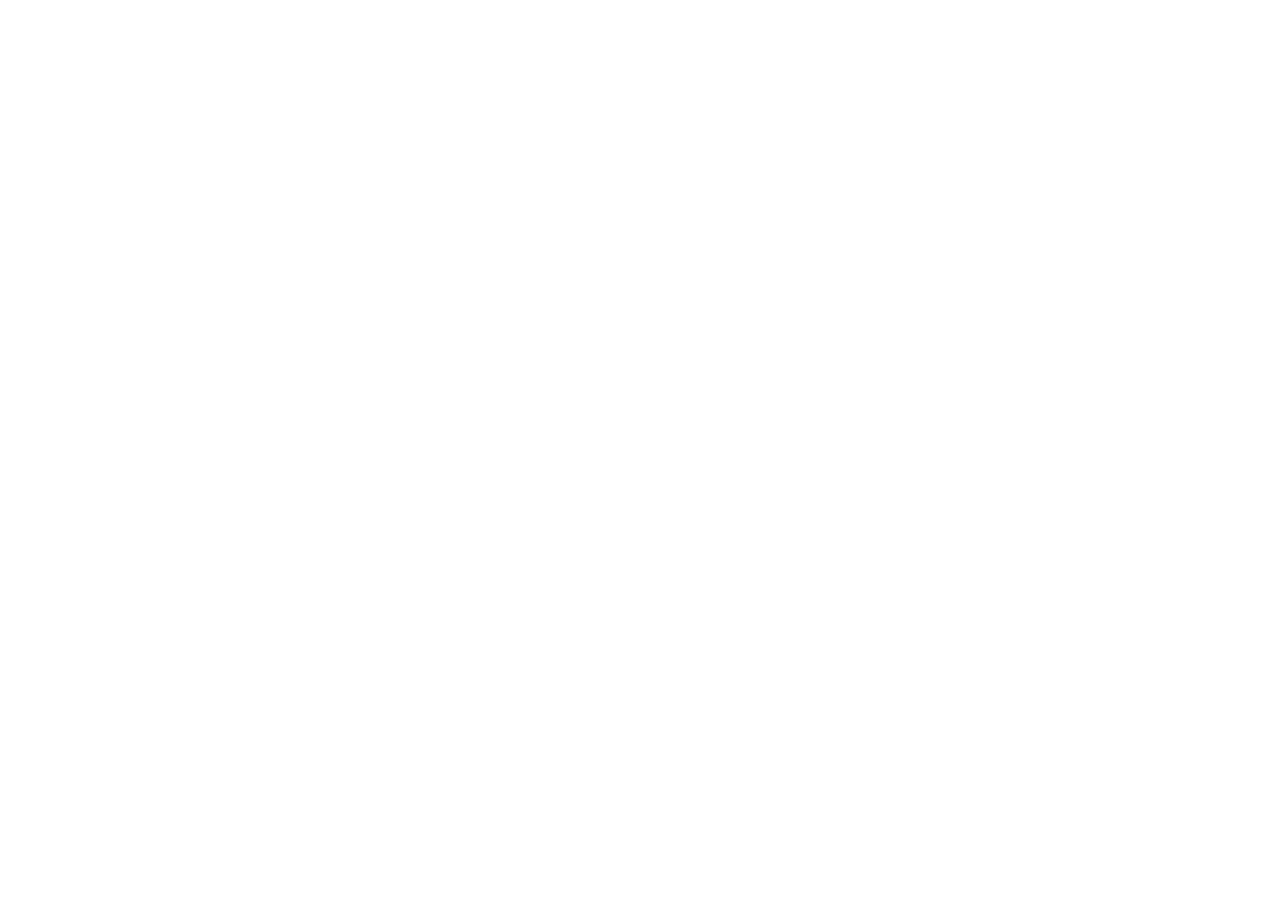
==== HW_16/index.html @ 556dd3ca "init HW_16" ====
<!DOCTYPE html>
<html lang="en">
<head>
    <meta charset="UTF-8">
    <meta http-equiv="X-UA-Compatible" content="IE=edge">
    <meta name="viewport" content="width=device-width, initial-scale=1.0">
    <title>Cards</title>
    <link rel="stylesheet" href="./style.css">
</head>
<body>

    <!-- Make a div

    add a class of wrapper to it
    
    put it into the body
    
    make an unordered list
    
    add three list items with the words "one, two, three" in them
    put that list into the above wrapper
    
    create an image
    
    set the source to an image
    set the width to 250
    add a class of cute
    add an alt of Cute Puppy
    Append that image to the wrapper
    
    with HTML string, make a div, with two paragraphs inside of it
    put this div before the unordered list from above
    
    add a class to the second paragraph called warning
    remove the first paragraph
    
    create a function called generatePlayerCard that takes in three arguments: name, age, and height
    
    have that function return html that looks like this:
    <div class="playerCard">
      <h2>NAME — AGE</h2>
      <p>They are HEIGHT and AGE years old. In Dog years this person would be AGEINDOGYEARS. That would be a tall dog!</p>
    </div>
    
    make a new div with a class of cards
    
    make 4 player cards using generatePlayerCard
    
    append those cards to the div
    put the div into the DOM just before the wrapper element
    Bonus, put a delete Button on each card so when you click it, the whole card is removed
    
    select all the buttons!
    make out delete function
    loop over them and attach a listener -->

    <script src="./script.js"></script>
</body>
</html>
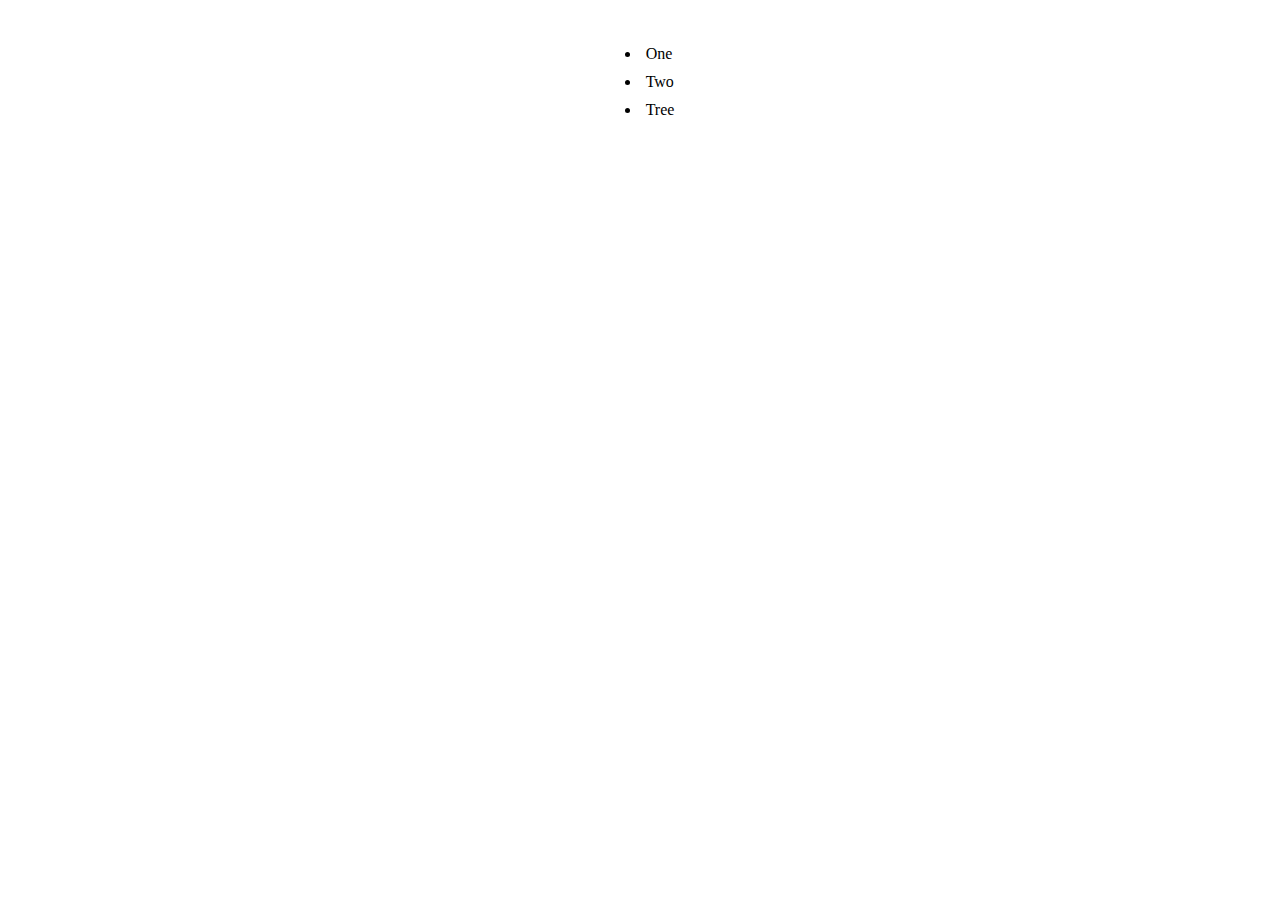
==== commit ea80ee7c: "create ul" ====
--- a/HW_16/index.html
+++ b/HW_16/index.html
@@ -9,16 +9,7 @@
 </head>
 <body>
 
-    <!-- Make a div
-
-    add a class of wrapper to it
-    
-    put it into the body
-    
-    make an unordered list
-    
-    add three list items with the words "one, two, three" in them
-    put that list into the above wrapper
+    <!--
     
     create an image
     
--- a/HW_16/style.css
+++ b/HW_16/style.css
@@ -0,0 +1,16 @@
+.classShell {
+    width: calc(100% - 80px);
+    margin: 40px;
+    display: flex;
+    flex-direction: column;
+}
+
+ul {
+    width: auto;
+    margin: 0 auto;
+    
+}
+
+li {
+    padding: 5px;
+}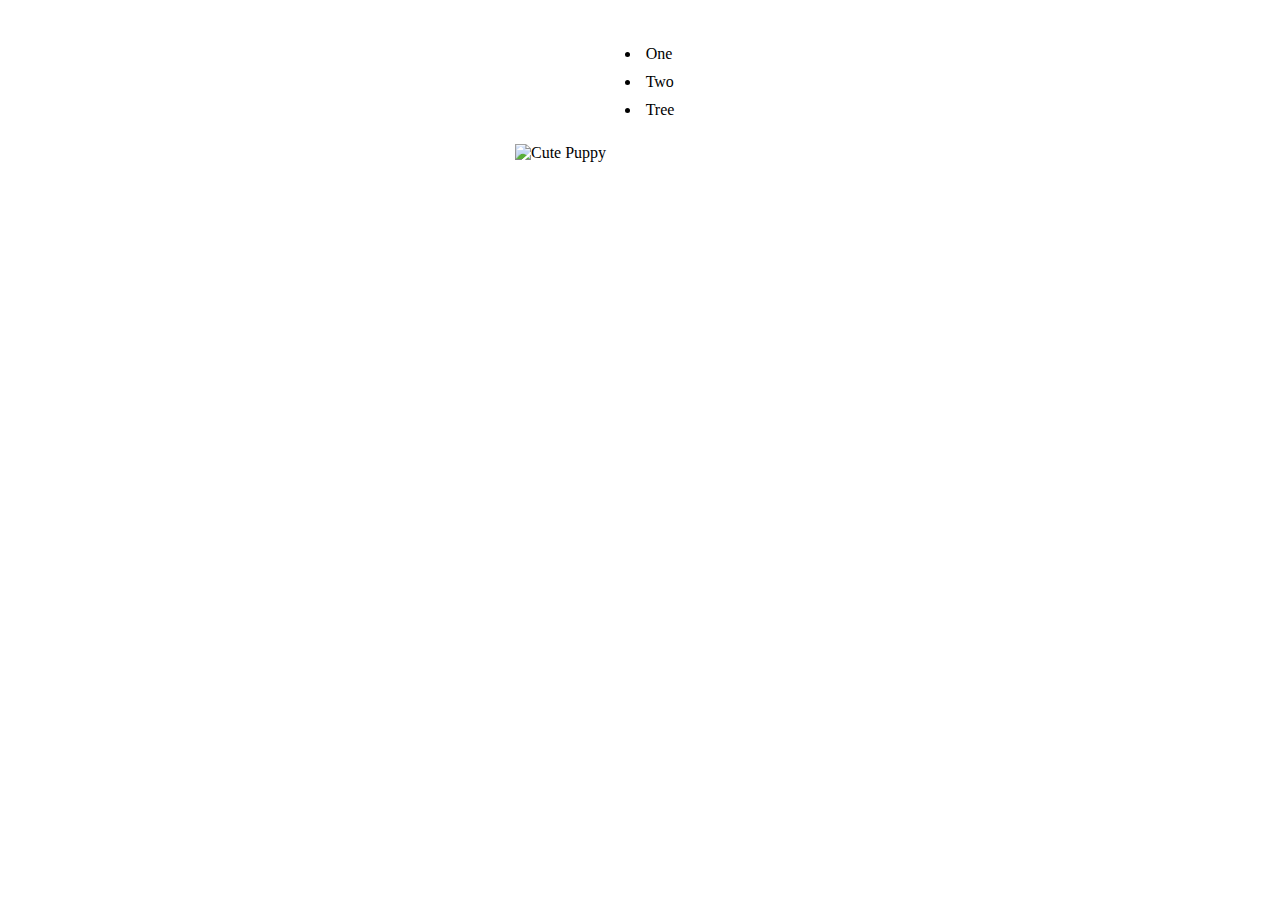
==== commit a7986931: "added image_puppy" ====
--- a/HW_16/index.html
+++ b/HW_16/index.html
@@ -10,14 +10,6 @@
 <body>
 
     <!--
-    
-    create an image
-    
-    set the source to an image
-    set the width to 250
-    add a class of cute
-    add an alt of Cute Puppy
-    Append that image to the wrapper
     
     with HTML string, make a div, with two paragraphs inside of it
     put this div before the unordered list from above
--- a/HW_16/style.css
+++ b/HW_16/style.css
@@ -13,4 +13,8 @@
 
 li {
     padding: 5px;
+}
+
+.cute {
+    margin: 20px auto;
 }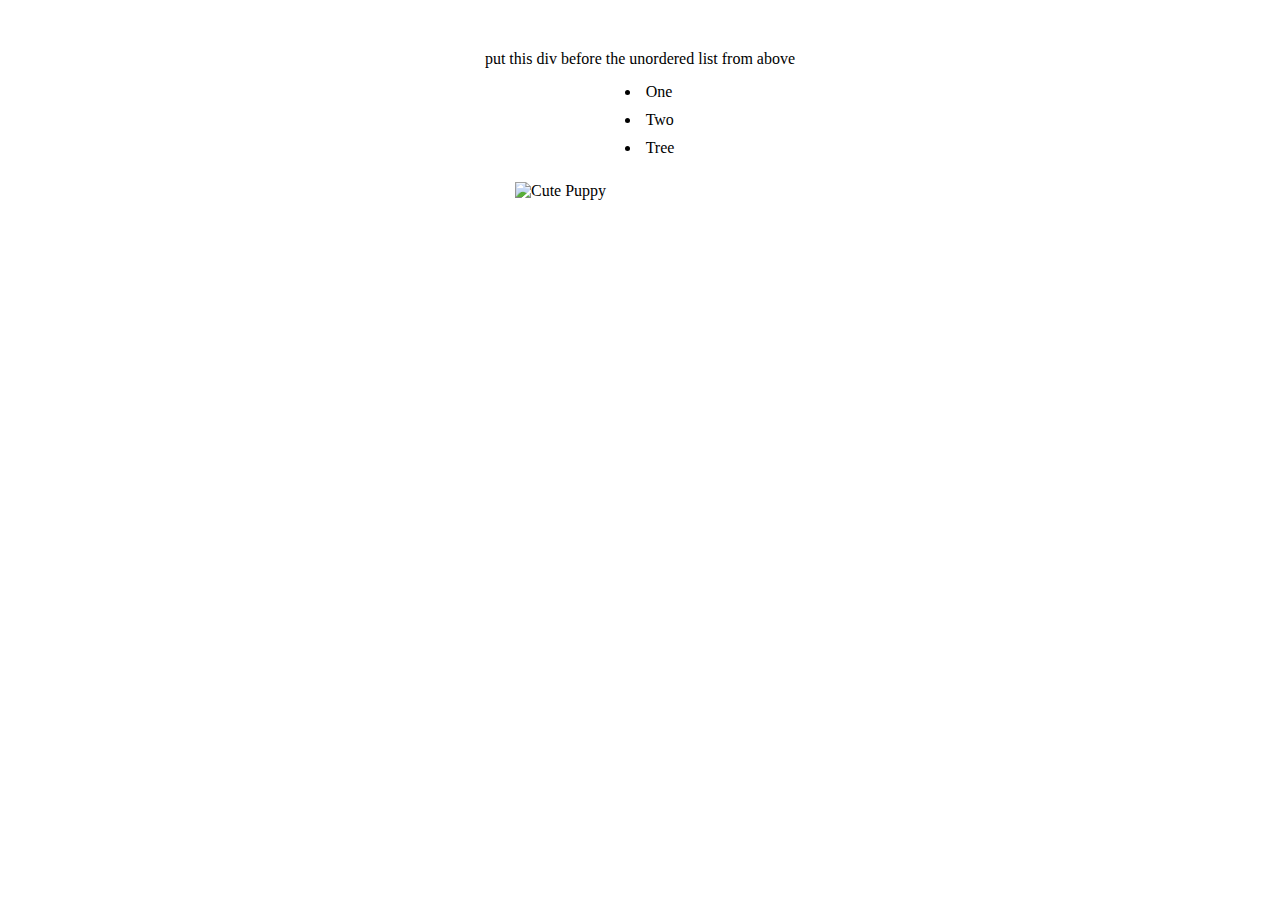
==== commit d0350f64: "added div_text" ====
--- a/HW_16/index.html
+++ b/HW_16/index.html
@@ -9,13 +9,13 @@
 </head>
 <body>
 
+
+    <div>
+        <p>with HTML string, make a div, with two paragraphs inside of it</p>
+        <p>put this div before the unordered list from above</p>
+    </div>
+
     <!--
-    
-    with HTML string, make a div, with two paragraphs inside of it
-    put this div before the unordered list from above
-    
-    add a class to the second paragraph called warning
-    remove the first paragraph
     
     create a function called generatePlayerCard that takes in three arguments: name, age, and height
     
--- a/HW_16/style.css
+++ b/HW_16/style.css
@@ -17,4 +17,14 @@
 
 .cute {
     margin: 20px auto;
+}
+
+p {
+   
+    margin: 10px;
+}
+
+.classShell div {
+    width: auto;
+    margin: 0 auto;
 }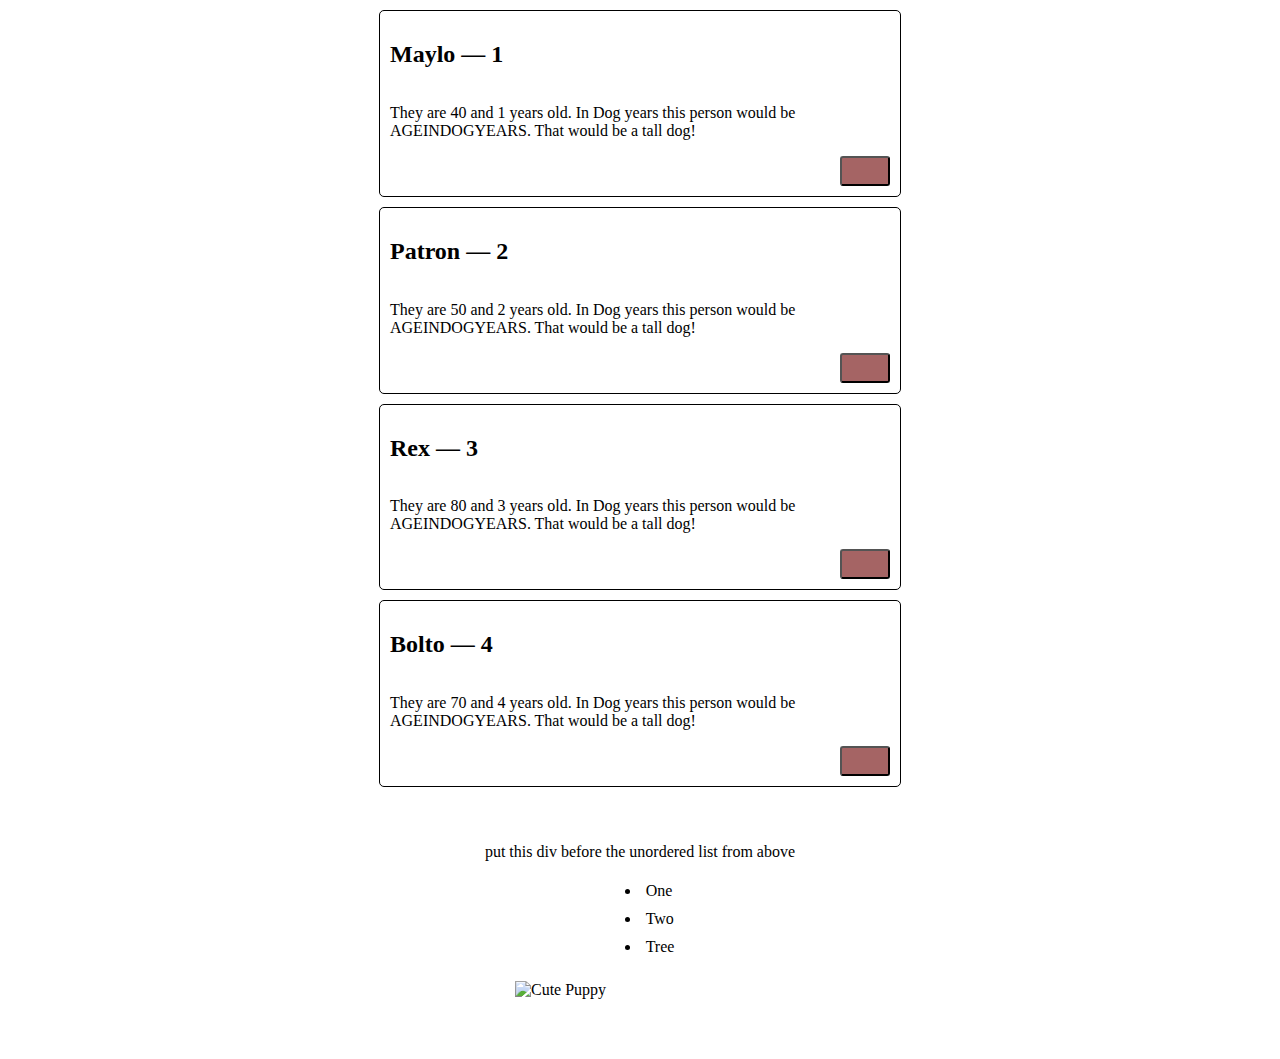
==== commit a93960cc: "delete function" ====
--- a/HW_16/index.html
+++ b/HW_16/index.html
@@ -5,6 +5,7 @@
     <meta http-equiv="X-UA-Compatible" content="IE=edge">
     <meta name="viewport" content="width=device-width, initial-scale=1.0">
     <title>Cards</title>
+    <script src="https://kit.fontawesome.com/52fd4b3de4.js" crossorigin="anonymous"></script>
     <link rel="stylesheet" href="./style.css">
 </head>
 <body>
@@ -15,28 +16,6 @@
         <p>put this div before the unordered list from above</p>
     </div>
 
-    <!--
-    
-    create a function called generatePlayerCard that takes in three arguments: name, age, and height
-    
-    have that function return html that looks like this:
-    <div class="playerCard">
-      <h2>NAME — AGE</h2>
-      <p>They are HEIGHT and AGE years old. In Dog years this person would be AGEINDOGYEARS. That would be a tall dog!</p>
-    </div>
-    
-    make a new div with a class of cards
-    
-    make 4 player cards using generatePlayerCard
-    
-    append those cards to the div
-    put the div into the DOM just before the wrapper element
-    Bonus, put a delete Button on each card so when you click it, the whole card is removed
-    
-    select all the buttons!
-    make out delete function
-    loop over them and attach a listener -->
-
     <script src="./script.js"></script>
 </body>
 </html>--- a/HW_16/style.css
+++ b/HW_16/style.css
@@ -8,7 +8,6 @@
 ul {
     width: auto;
     margin: 0 auto;
-    
 }
 
 li {
@@ -19,12 +18,35 @@
     margin: 20px auto;
 }
 
-p {
-   
-    margin: 10px;
-}
-
 .classShell div {
     width: auto;
     margin: 0 auto;
+}
+
+.playerCard {
+    max-width: 500px;
+    margin: 10px auto;
+    padding: 10px;
+    border: 1px solid black;
+    border-radius: 5px;
+    display: flex;
+    flex-direction: column;
+}
+
+button {
+    width: 50px;
+    height: 30px;
+    padding: 5px 15px;
+    background-color: rgb(165, 100, 100);
+    border-radius: 3px;
+    align-self: flex-end;
+}
+
+i {
+   transform: scale(1.5);
+}
+
+button:hover {
+    background-color: rgb(158, 49, 49);
+    transform: scale(1.2);
 }